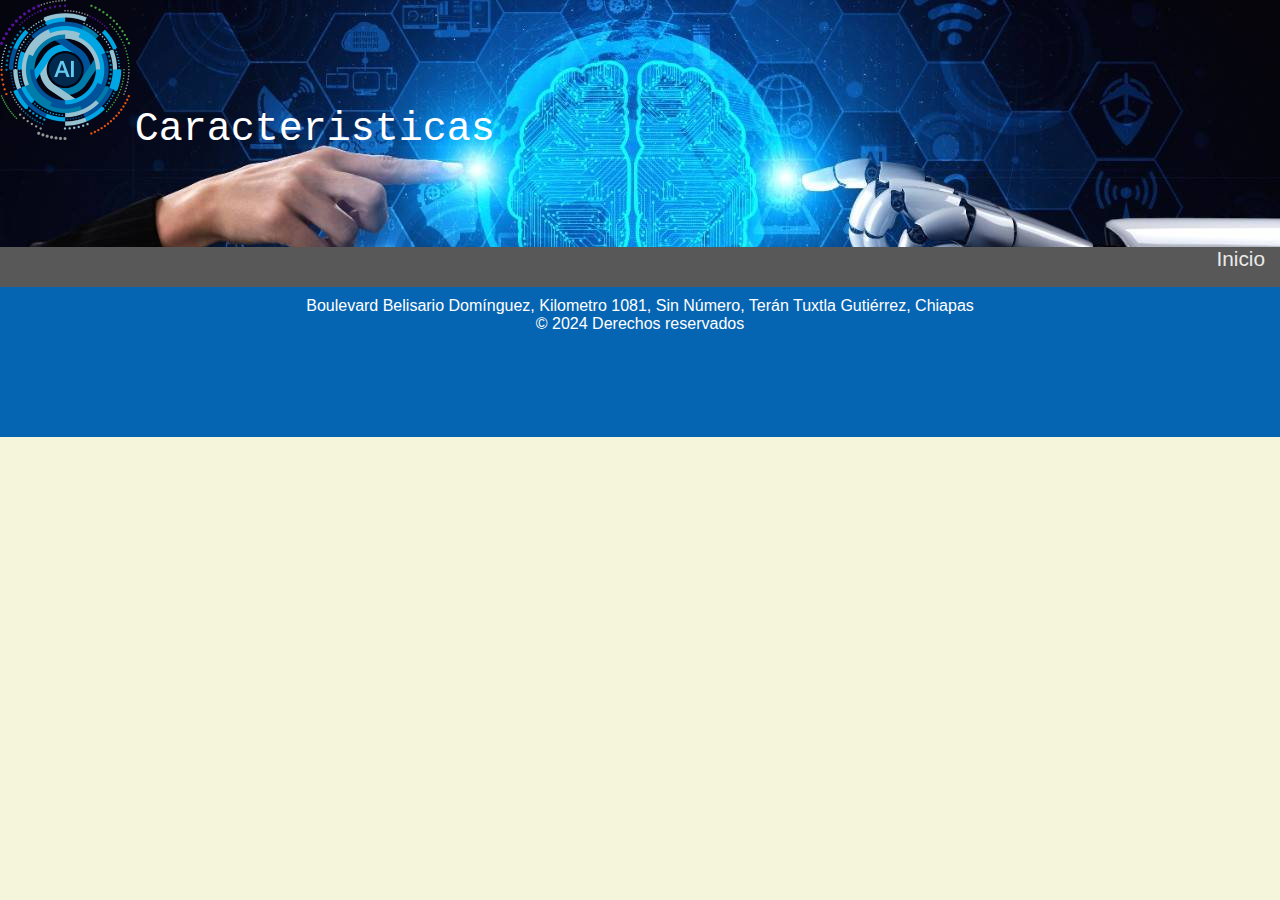
==== caracteristicas.html @ ef9efdbc "8.3" ====
<!DOCTYPE html>
<html lang="en">
<head>
    <meta charset="UTF-8">
    <meta name="viewport" content="width=device-width, initial-scale=1.0">
    <title>Caracteristicas</title>
    <link rel="stylesheet" href="css/style.css"
</head>
<body>
    <header>    <!--encabezado-->
        <div id="titulo">
            <img src="img/logo.png" alt="mi logo" id="logo" />
            <h1>Caracteristicas</h1>
        </div>
        <nav> <!--menu-->
            <ul>
                <li><a href="index.html">Inicio</a></li>
                
            </ul>
        </nav>
    </header>
    <footer> <!--pie de pagina-->
        <p>Boulevard Belisario Domínguez, Kilometro 1081, Sin Número, Terán Tuxtla Gutiérrez, Chiapas</p>
        <p>&copy; 2024 Derechos reservados<p></p>
    </footer>
</body>
---- css/style.css ----
*{
    margin: 0;
    padding: 0;
}
body
{
    position: relative;
    background-color: beige;
    font-family: 'Trebuchet MS', 'Lucida Sans Unicode', 'Lucida Grande', 'Lucida Sans', Arial, sans-serif;
    color: #181818;
} 
header
{
    background: url('../img/banner1.jpg') ;
}   
header h1
{
    font-family: 'Courier New', Courier, monospace;
    font-size: 2.5em;
    font-weight: normal;
    color: white;
}
#titulo
{
    display: inline-block;
}
#logo, header h1
{
    display: inline-block;
    margin-bottom: 0px;
    height: 140px;
}
/* Menú de navegación */
nav
{
    display: inline-block;
    width: 100%;
    height: 40px;
    text-align: right;
    background-color: rgb(88, 88, 88);
}
nav ul
{
    list-style-type: none;
}
nav li
{
    display: inline-block;
    margin-right: 15px;
}
nav a
{
    font-family: 'Segoe UI', Tahoma, Geneva, Verdana, sans-serif;
    font-size: 1.3em;
    color: #ebebeb;
    padding-bottom: 3px;
    text-decoration: none;
}
nav a:hover
{
    color: #f78d14;
    border-bottom: 3px solid #568ef7;
}

/* Contenido*/
img{
    height: 250px;
}
article{
    padding: 10px;
}
section{
    padding: 10px;
    margin-left: auto;
    margin-right: auto;
    float: left;
    width: 75%;
}
aside{
    padding: 5px;
    font-style: italic;
    float: right;
    width: 20%;
    border: 2px solid;
}
footer{
    float: left;
    position: relative;
    bottom: 0;
    width: 100%;
    height: 150px;
    box-sizing: border-box;
    background-color: #0665b3;
    color: white;
    text-align: center;
    padding-top: 10px;
}
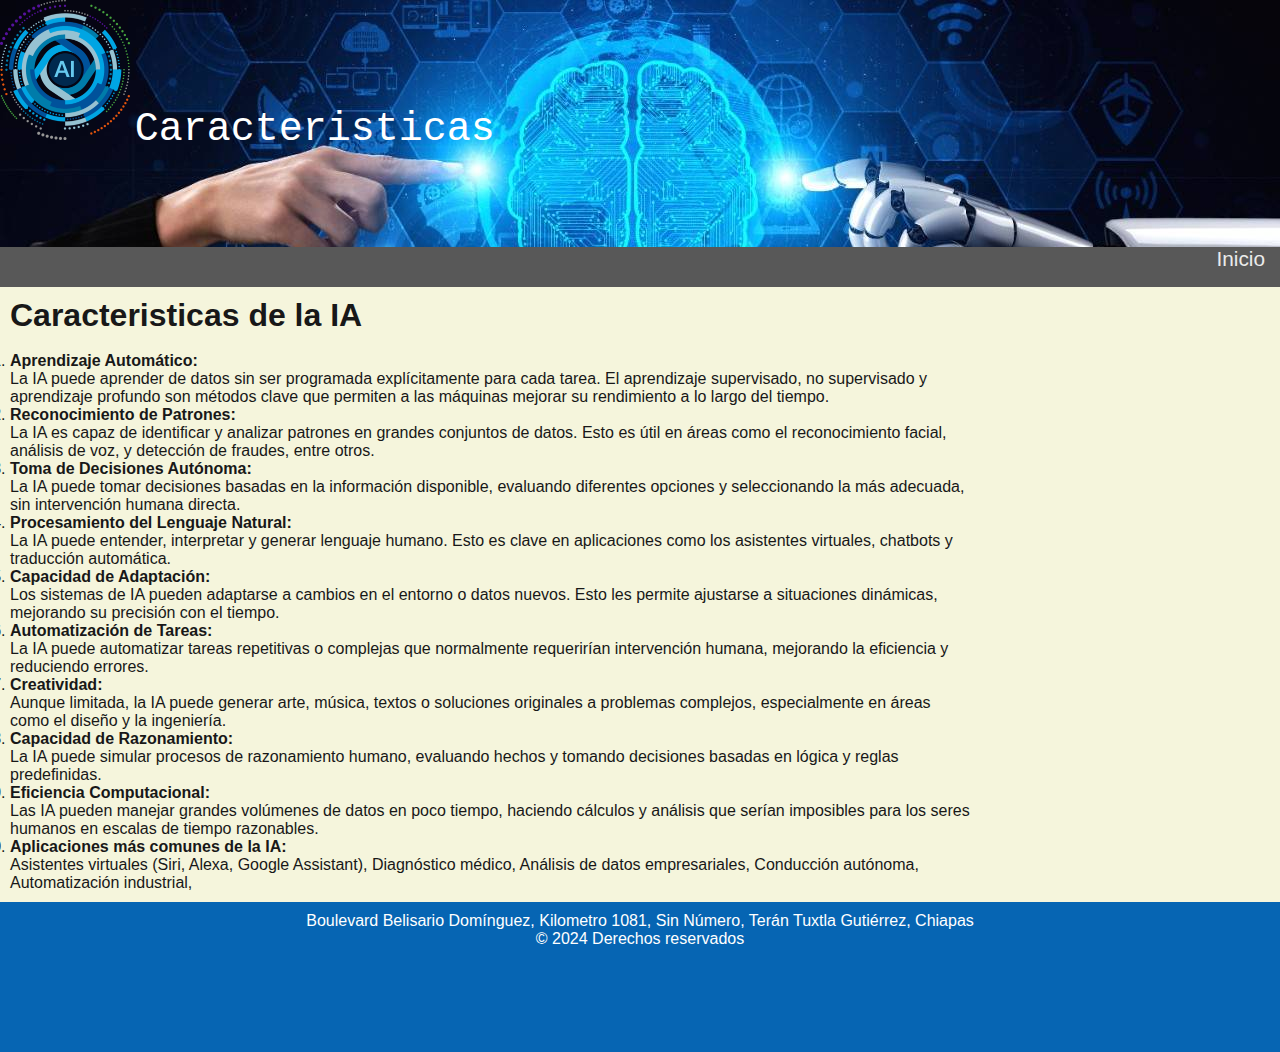
==== commit 0e27f011: "v.terminada" ====
--- a/caracteristicas.html
+++ b/caracteristicas.html
@@ -19,6 +19,44 @@
             </ul>
         </nav>
     </header>
+    <section>
+        <h1>Caracteristicas de la IA</h1>
+        <br>
+        <ol>
+            <li><strong>Aprendizaje Automático: </strong><br> La IA puede aprender 
+                de datos sin ser programada explícitamente para cada tarea. 
+                El aprendizaje supervisado, no supervisado y aprendizaje profundo 
+                son métodos clave que permiten a las máquinas mejorar su rendimiento 
+                a lo largo del tiempo.</li>
+            <li> <strong>Reconocimiento de Patrones:</strong><br> La IA es capaz de 
+                identificar y analizar patrones en grandes conjuntos de datos. Esto 
+                es útil en áreas como el reconocimiento facial, análisis de voz, y 
+                detección de fraudes, entre otros.</li>
+            <li> <strong>Toma de Decisiones Autónoma: </strong><br>La IA puede tomar 
+                decisiones basadas en la información disponible, evaluando diferentes 
+                opciones y seleccionando la más adecuada, sin intervención humana directa.</li>
+            <li> <strong>Procesamiento del Lenguaje Natural: </strong><br>La IA puede entender, 
+                interpretar y generar lenguaje humano. Esto es clave en aplicaciones como los 
+                asistentes virtuales, chatbots y traducción automática.</li>
+            <li> <strong>Capacidad de Adaptación: </strong><br>Los sistemas de IA pueden adaptarse 
+                a cambios en el entorno o datos nuevos. Esto les permite ajustarse a situaciones 
+                dinámicas, mejorando su precisión con el tiempo.</li>
+            <li> <strong>Automatización de Tareas:</strong><br>La IA puede automatizar tareas 
+                repetitivas o complejas que normalmente requerirían intervención humana, mejorando 
+                la eficiencia y reduciendo errores.</li>
+            <li> <strong>Creatividad: </strong><br> Aunque limitada, la IA puede generar arte, música, 
+                textos o soluciones originales a problemas complejos, especialmente en áreas como 
+                el diseño y la ingeniería.</li>
+            <li> <strong>Capacidad de Razonamiento: </strong><br>La IA puede simular procesos de 
+                razonamiento humano, evaluando hechos y tomando decisiones basadas en lógica y
+                 reglas predefinidas. </li>
+            <li> <strong>Eficiencia Computacional: </strong><br>Las IA pueden manejar grandes volúmenes
+                 de datos en poco tiempo, haciendo cálculos y análisis que serían imposibles para los 
+                 seres humanos en escalas de tiempo razonables. </li>
+            <li> <strong>Aplicaciones más comunes de la IA:</strong><br> Asistentes virtuales (Siri, Alexa, Google Assistant),
+                Diagnóstico médico, Análisis de datos empresariales, Conducción autónoma, Automatización industrial,</li>
+        </ol>
+    </section>
     <footer> <!--pie de pagina-->
         <p>Boulevard Belisario Domínguez, Kilometro 1081, Sin Número, Terán Tuxtla Gutiérrez, Chiapas</p>
         <p>&copy; 2024 Derechos reservados<p></p>
